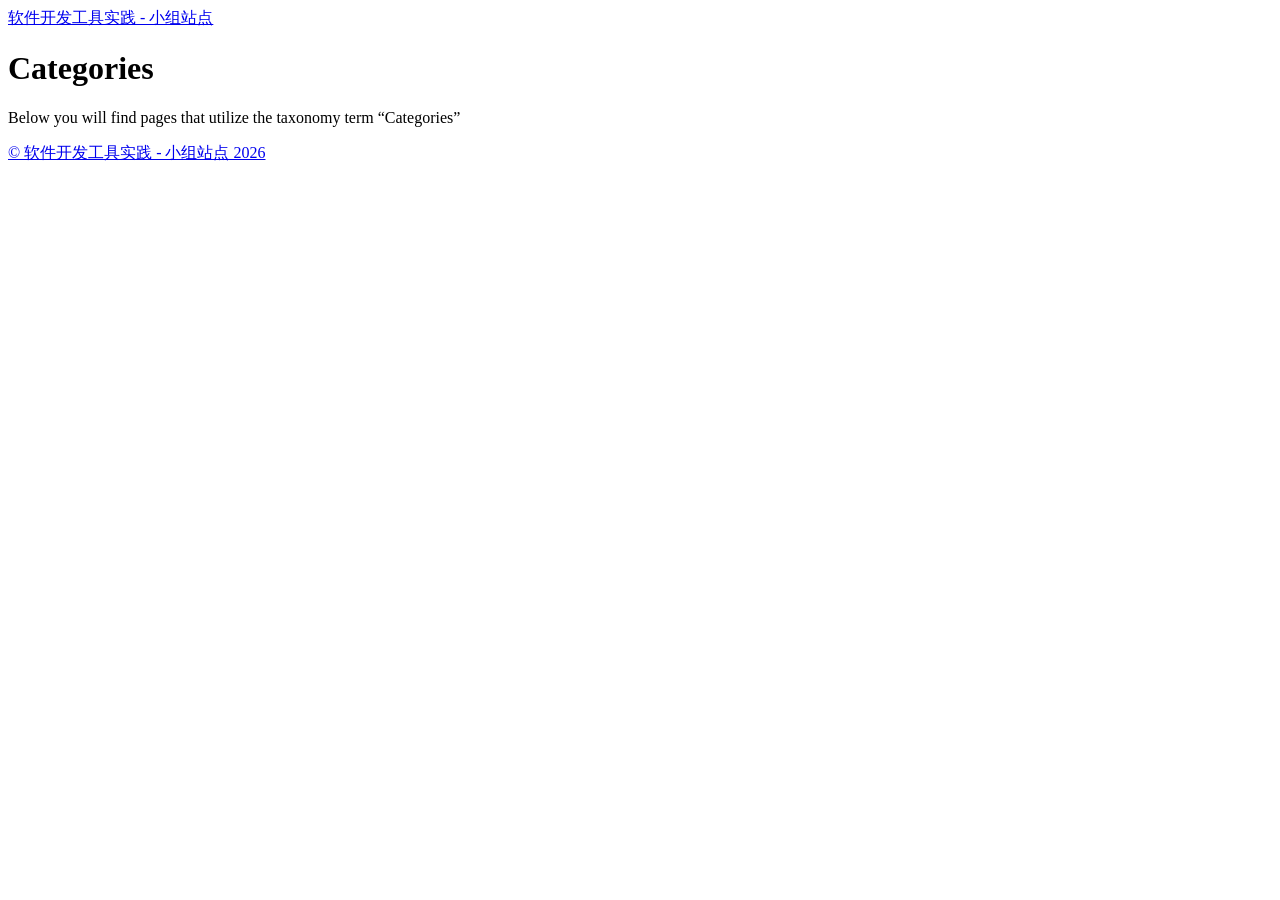
==== public/categories/index.html @ 03593465 "feat:完成web开发1" ====
<!DOCTYPE html>
<html lang="zh-cn">
  <head><script src="/livereload.js?mindelay=10&amp;v=2&amp;port=1313&amp;path=livereload" data-no-instant defer></script>
    <meta charset="utf-8">
    <meta http-equiv="X-UA-Compatible" content="IE=edge,chrome=1">
    
    <title>软件开发工具实践 - 小组站点</title>
    <meta name="viewport" content="width=device-width,minimum-scale=1">
    <meta name="description" content="">
    <meta name="generator" content="Hugo 0.164.0">
    
    
    
      <meta name="robots" content="noindex, nofollow">
    
    

    <link rel="stylesheet" href="/ananke/css/main.css">
    <script>
  (function () {
    "use strict";

    
    
    function revealButtons() {
      var buttons = document.querySelectorAll(".code-block .code-copy[hidden]");
      for (var i = 0; i < buttons.length; i++) {
        buttons[i].hidden = false;
      }
    }
    if (document.readyState === "loading") {
      document.addEventListener("DOMContentLoaded", revealButtons);
    } else {
      revealButtons();
    }

    function flash(button) {
      var label = button.querySelector(".code-copy-label");
      var previous = label ? label.textContent : null;
      button.classList.add("is-copied");
      if (label) label.textContent = "Copied";
      window.setTimeout(function () {
        button.classList.remove("is-copied");
        if (label && previous !== null) label.textContent = previous;
      }, 2000);
    }

    function legacyCopy(text) {
      var area = document.createElement("textarea");
      area.value = text;
      area.setAttribute("readonly", "");
      area.style.position = "absolute";
      area.style.left = "-9999px";
      document.body.appendChild(area);
      area.select();
      var ok = false;
      try {
        ok = document.execCommand("copy");
      } catch (e) {
        ok = false;
      }
      document.body.removeChild(area);
      return ok;
    }

    function copyFrom(button) {
      var container = button.closest(".code-block");
      if (!container) return;
      var pre = container.querySelector("pre");
      if (!pre) return;
      var source = pre.querySelector("code") || pre;
      var text = source.innerText;

      if (navigator.clipboard && navigator.clipboard.writeText) {
        navigator.clipboard.writeText(text).then(
          function () { flash(button); },
          function () { if (legacyCopy(text)) flash(button); }
        );
      } else if (legacyCopy(text)) {
        flash(button);
      }
    }

    document.addEventListener("click", function (event) {
      var button = event.target.closest(".code-copy");
      if (button) copyFrom(button);
    });
  })();
</script>

    
      

    

    
    
      <link href="/categories/index.xml" rel="alternate" type="application/rss+xml" title="软件开发工具实践 - 小组站点" />
      <link href="/categories/index.xml" rel="feed" type="application/rss+xml" title="软件开发工具实践 - 小组站点" />
      
    

    
      <link rel="canonical" href="http://localhost:1313/categories/">
    

    
    
    <meta property="og:url" content="http://localhost:1313/categories/">
	<meta property="og:site_name" content="软件开发工具实践 - 小组站点">
	<meta property="og:title" content="Categories">
	<meta property="og:locale" content="zh_cn">
	<meta property="og:type" content="website">

	<meta itemprop="name" content="Categories">
	<meta name="twitter:card" content="summary">
	<meta name="twitter:title" content="Categories">

	
  </head><body class="ma0 avenir bg-near-white development is-taxonomy">

  <header>
    <div class="pb3-m pb6-l bg-black">
      <nav class="pv3 ph3 ph4-ns" role="navigation">
  <div class="flex-l center items-center justify-between">
    <a href="/" class="f3 fw2 hover-white white-90 dib no-underline">
      
        软件开发工具实践 - 小组站点
      
    </a>
    <div class="flex-l items-center">
      

      
      <div class="ananke-socials"></div>

    </div>
  </div>
</nav>

      
      <div class="tc-l pv3 ph3 ph4-ns">
        <h1 class="f2 f-subheadline-l fw2 light-silver mb0 lh-title">
          Categories
        </h1>
        
      </div>
    </div>
  </header>

<main class="pb7" role="main">
  <article class="cf pa3 pa4-m pa4-l">
    <div class="measure-wide-l center f4 lh-copy nested-copy-line-height nested-links mid-gray">
      <p>Below you will find pages that utilize the taxonomy term “Categories”</p>
    </div>
  </article>
  <div class="mw8 center">
    <section class="flex-ns mt5 flex-wrap justify-around">
      
    </section>
  </div>
</main><footer class="bg-black bottom-0 w-100 pa3" role="contentinfo">
  <div class="flex justify-between">
  <a class="f4 fw4 hover-white white-70 dn dib-ns pv2 ph3 no-underline" href="http://localhost:1313/" >
    &copy;  软件开发工具实践 - 小组站点 2026 
  </a>
    <div><div class="ananke-socials"></div>
</div>
  </div>
</footer>
</body>
</html>
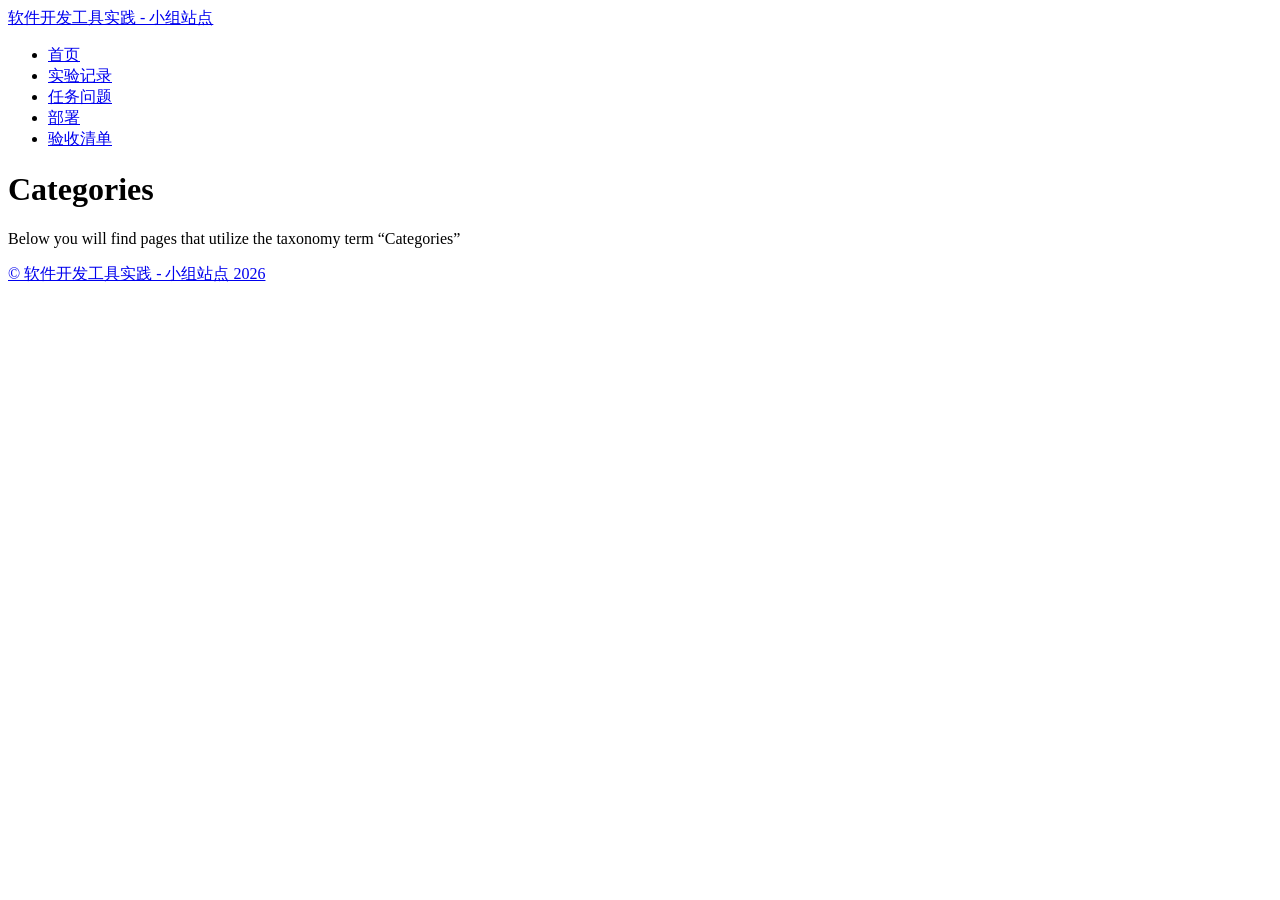
==== commit ca51ae1f: "Add files via upload 完善实验记录和任务问题内容" ====
--- a/public/categories/index.html
+++ b/public/categories/index.html
@@ -1,111 +1,111 @@
-<!DOCTYPE html>
-<html lang="zh-cn">
-  <head><script src="/livereload.js?mindelay=10&amp;v=2&amp;port=1313&amp;path=livereload" data-no-instant defer></script>
-    <meta charset="utf-8">
-    <meta http-equiv="X-UA-Compatible" content="IE=edge,chrome=1">
-    
-    <title>软件开发工具实践 - 小组站点</title>
-    <meta name="viewport" content="width=device-width,minimum-scale=1">
-    <meta name="description" content="">
-    <meta name="generator" content="Hugo 0.164.0">
-    
-    
-    
-      <meta name="robots" content="noindex, nofollow">
-    
-    
-
-    <link rel="stylesheet" href="/ananke/css/main.css">
-    <script>
-  (function () {
-    "use strict";
-
-    
-    
-    function revealButtons() {
-      var buttons = document.querySelectorAll(".code-block .code-copy[hidden]");
-      for (var i = 0; i < buttons.length; i++) {
-        buttons[i].hidden = false;
-      }
-    }
-    if (document.readyState === "loading") {
-      document.addEventListener("DOMContentLoaded", revealButtons);
-    } else {
-      revealButtons();
-    }
-
-    function flash(button) {
-      var label = button.querySelector(".code-copy-label");
-      var previous = label ? label.textContent : null;
-      button.classList.add("is-copied");
-      if (label) label.textContent = "Copied";
-      window.setTimeout(function () {
-        button.classList.remove("is-copied");
-        if (label && previous !== null) label.textContent = previous;
-      }, 2000);
-    }
-
-    function legacyCopy(text) {
-      var area = document.createElement("textarea");
-      area.value = text;
-      area.setAttribute("readonly", "");
-      area.style.position = "absolute";
-      area.style.left = "-9999px";
-      document.body.appendChild(area);
-      area.select();
-      var ok = false;
-      try {
-        ok = document.execCommand("copy");
-      } catch (e) {
-        ok = false;
-      }
-      document.body.removeChild(area);
-      return ok;
-    }
-
-    function copyFrom(button) {
-      var container = button.closest(".code-block");
-      if (!container) return;
-      var pre = container.querySelector("pre");
-      if (!pre) return;
-      var source = pre.querySelector("code") || pre;
-      var text = source.innerText;
-
-      if (navigator.clipboard && navigator.clipboard.writeText) {
-        navigator.clipboard.writeText(text).then(
-          function () { flash(button); },
-          function () { if (legacyCopy(text)) flash(button); }
-        );
-      } else if (legacyCopy(text)) {
-        flash(button);
-      }
-    }
-
-    document.addEventListener("click", function (event) {
-      var button = event.target.closest(".code-copy");
-      if (button) copyFrom(button);
-    });
-  })();
-</script>
-
-    
-      
-
-    
-
-    
-    
-      <link href="/categories/index.xml" rel="alternate" type="application/rss+xml" title="软件开发工具实践 - 小组站点" />
-      <link href="/categories/index.xml" rel="feed" type="application/rss+xml" title="软件开发工具实践 - 小组站点" />
-      
-    
-
-    
-      <link rel="canonical" href="http://localhost:1313/categories/">
-    
-
-    
-    
+<!DOCTYPE html>
+<html lang="zh-cn">
+  <head>
+    <meta charset="utf-8">
+    <meta http-equiv="X-UA-Compatible" content="IE=edge,chrome=1">
+    
+    <title>软件开发工具实践 - 小组站点</title>
+    <meta name="viewport" content="width=device-width,minimum-scale=1">
+    <meta name="description" content="">
+    <meta name="generator" content="Hugo 0.164.0">
+    
+    
+    
+      <meta name="robots" content="index, follow">
+    
+    
+
+    <link rel="stylesheet" href="/ananke/css/main.02a37ad6c4e155c542d276915a0e3f83f5c7c5fec443350f6e60753f1679b7a7.css" integrity="sha256-AqN61sThVcVC0naRWg4/g/XHxf7EQzUPbmB1PxZ5t6c=" crossorigin="anonymous"><link rel="stylesheet" href="/css/custom.css">
+    <script>
+  (function () {
+    "use strict";
+
+    
+    
+    function revealButtons() {
+      var buttons = document.querySelectorAll(".code-block .code-copy[hidden]");
+      for (var i = 0; i < buttons.length; i++) {
+        buttons[i].hidden = false;
+      }
+    }
+    if (document.readyState === "loading") {
+      document.addEventListener("DOMContentLoaded", revealButtons);
+    } else {
+      revealButtons();
+    }
+
+    function flash(button) {
+      var label = button.querySelector(".code-copy-label");
+      var previous = label ? label.textContent : null;
+      button.classList.add("is-copied");
+      if (label) label.textContent = "Copied";
+      window.setTimeout(function () {
+        button.classList.remove("is-copied");
+        if (label && previous !== null) label.textContent = previous;
+      }, 2000);
+    }
+
+    function legacyCopy(text) {
+      var area = document.createElement("textarea");
+      area.value = text;
+      area.setAttribute("readonly", "");
+      area.style.position = "absolute";
+      area.style.left = "-9999px";
+      document.body.appendChild(area);
+      area.select();
+      var ok = false;
+      try {
+        ok = document.execCommand("copy");
+      } catch (e) {
+        ok = false;
+      }
+      document.body.removeChild(area);
+      return ok;
+    }
+
+    function copyFrom(button) {
+      var container = button.closest(".code-block");
+      if (!container) return;
+      var pre = container.querySelector("pre");
+      if (!pre) return;
+      var source = pre.querySelector("code") || pre;
+      var text = source.innerText;
+
+      if (navigator.clipboard && navigator.clipboard.writeText) {
+        navigator.clipboard.writeText(text).then(
+          function () { flash(button); },
+          function () { if (legacyCopy(text)) flash(button); }
+        );
+      } else if (legacyCopy(text)) {
+        flash(button);
+      }
+    }
+
+    document.addEventListener("click", function (event) {
+      var button = event.target.closest(".code-copy");
+      if (button) copyFrom(button);
+    });
+  })();
+</script>
+
+    
+      
+
+    
+
+    
+    
+      <link href="/categories/index.xml" rel="alternate" type="application/rss+xml" title="软件开发工具实践 - 小组站点" />
+      <link href="/categories/index.xml" rel="feed" type="application/rss+xml" title="软件开发工具实践 - 小组站点" />
+      
+    
+
+    
+      <link rel="canonical" href="http://localhost:1313/categories/">
+    
+
+    
+    
     <meta property="og:url" content="http://localhost:1313/categories/">
 	<meta property="og:site_name" content="软件开发工具实践 - 小组站点">
 	<meta property="og:title" content="Categories">
@@ -115,88 +115,134 @@
 	<meta itemprop="name" content="Categories">
 	<meta name="twitter:card" content="summary">
 	<meta name="twitter:title" content="Categories">
-
-	
-  </head><body class="ma0 avenir bg-near-white development is-taxonomy">
-
-  <header>
-    <div class="pb3-m pb6-l bg-black">
-      <nav class="pv3 ph3 ph4-ns" role="navigation">
-  <div class="flex-l center items-center justify-between">
-    <a href="/" class="f3 fw2 hover-white white-90 dib no-underline">
-      
-        软件开发工具实践 - 小组站点
-      
-    </a>
-    <div class="flex-l items-center">
-      
-
-      
-      <div class="ananke-socials"></div>
-
-    </div>
-  </div>
-</nav>
-
-      
-      <div class="tc-l pv3 ph3 ph4-ns">
-        <h1 class="f2 f-subheadline-l fw2 light-silver mb0 lh-title">
-          Categories
-        </h1>
-        
-      </div>
-    </div>
-  </header>
-
-<main class="pb7" role="main">
-  <article class="cf pa3 pa4-m pa4-l">
-    <div class="measure-wide-l center f4 lh-copy nested-copy-line-height nested-links mid-gray">
-      <p>Below you will find pages that utilize the taxonomy term “Categories”</p>
-    </div>
-  </article>
-  <div class="mw8 center">
-    <section class="flex-ns mt5 flex-wrap justify-around">
-      
-    </section>
-  </div>
-</main><footer class="bg-black bottom-0 w-100 pa3" role="contentinfo">
-  <div class="flex justify-between">
-  <a class="f4 fw4 hover-white white-70 dn dib-ns pv2 ph3 no-underline" href="http://localhost:1313/" >
-    &copy;  软件开发工具实践 - 小组站点 2026 
-  </a>
-    <div><div class="ananke-socials"></div>
-</div>
-  </div>
-</footer>
-</body>
-</html>
-
-
-
-
-
-
-
-
-
-
-
-
-
-
-
-
-
-
-
-
-
-
-
-
-
-
-
-
-
-
+
+      
+      
+    
+	
+  </head><body class="ma0 custom-body production is-taxonomy">
+
+  <header>
+    <div class="pb3-m pb6-l site-header-bg">
+      <nav class="pv3 ph3 ph4-ns" role="navigation">
+  <div class="flex-l center items-center justify-between">
+    <a href="/" class="f3 fw2 hover-white white-90 dib no-underline">
+      
+        软件开发工具实践 - 小组站点
+      
+    </a>
+    <div class="flex-l items-center">
+      
+
+      
+        <ul class="pl0 mr3">
+          
+          <li class="list f5 f4-ns fw4 dib pr3">
+            <a class="hover-white white-90 no-underline" href="/" title="首页 page">
+              首页
+            </a>
+          </li>
+          
+          <li class="list f5 f4-ns fw4 dib pr3">
+            <a class="hover-white white-90 no-underline" href="/posts/" title="实验记录 page">
+              实验记录
+            </a>
+          </li>
+          
+          <li class="list f5 f4-ns fw4 dib pr3">
+            <a class="hover-white white-90 no-underline" href="/team/" title="任务问题 page">
+              任务问题
+            </a>
+          </li>
+          
+          <li class="list f5 f4-ns fw4 dib pr3">
+            <a class="hover-white white-90 no-underline" href="/deploy/" title="部署 page">
+              部署
+            </a>
+          </li>
+          
+          <li class="list f5 f4-ns fw4 dib pr3">
+            <a class="hover-white white-90 no-underline" href="/report/" title="验收清单 page">
+              验收清单
+            </a>
+          </li>
+          
+        </ul>
+      
+      <div class="ananke-socials"></div>
+
+    </div>
+  </div>
+</nav>
+
+      
+      <div class="tc-l pv3 ph3 ph4-ns">
+        <h1 class="f2 f-subheadline-l fw2 light-silver mb0 lh-title">
+          Categories
+        </h1>
+        
+      </div>
+    </div>
+  </header>
+
+<main class="pb7" role="main">
+  <article class="cf pa3 pa4-m pa4-l">
+    <div class="measure-wide-l center f4 lh-copy nested-copy-line-height nested-links near-black">
+      <p>Below you will find pages that utilize the taxonomy term “Categories”</p>
+    </div>
+  </article>
+  <div class="mw8 center">
+    <section class="flex-ns mt5 flex-wrap justify-around">
+      
+    </section>
+  </div>
+</main><footer class="site-header-bg bottom-0 w-100 pa3" role="contentinfo">
+  <div class="flex justify-between">
+  <a class="f4 fw4 hover-white white-70 dn dib-ns pv2 ph3 no-underline" href="http://localhost:1313/" >
+    &copy;  软件开发工具实践 - 小组站点 2026 
+  </a>
+    <div><div class="ananke-socials"></div>
+</div>
+  </div>
+</footer>
+</body>
+</html>
+
+
+
+
+
+
+
+
+
+
+
+
+
+
+
+
+
+
+
+
+
+
+
+
+
+
+
+
+
+
+
+
+
+
+
+
+
+
+
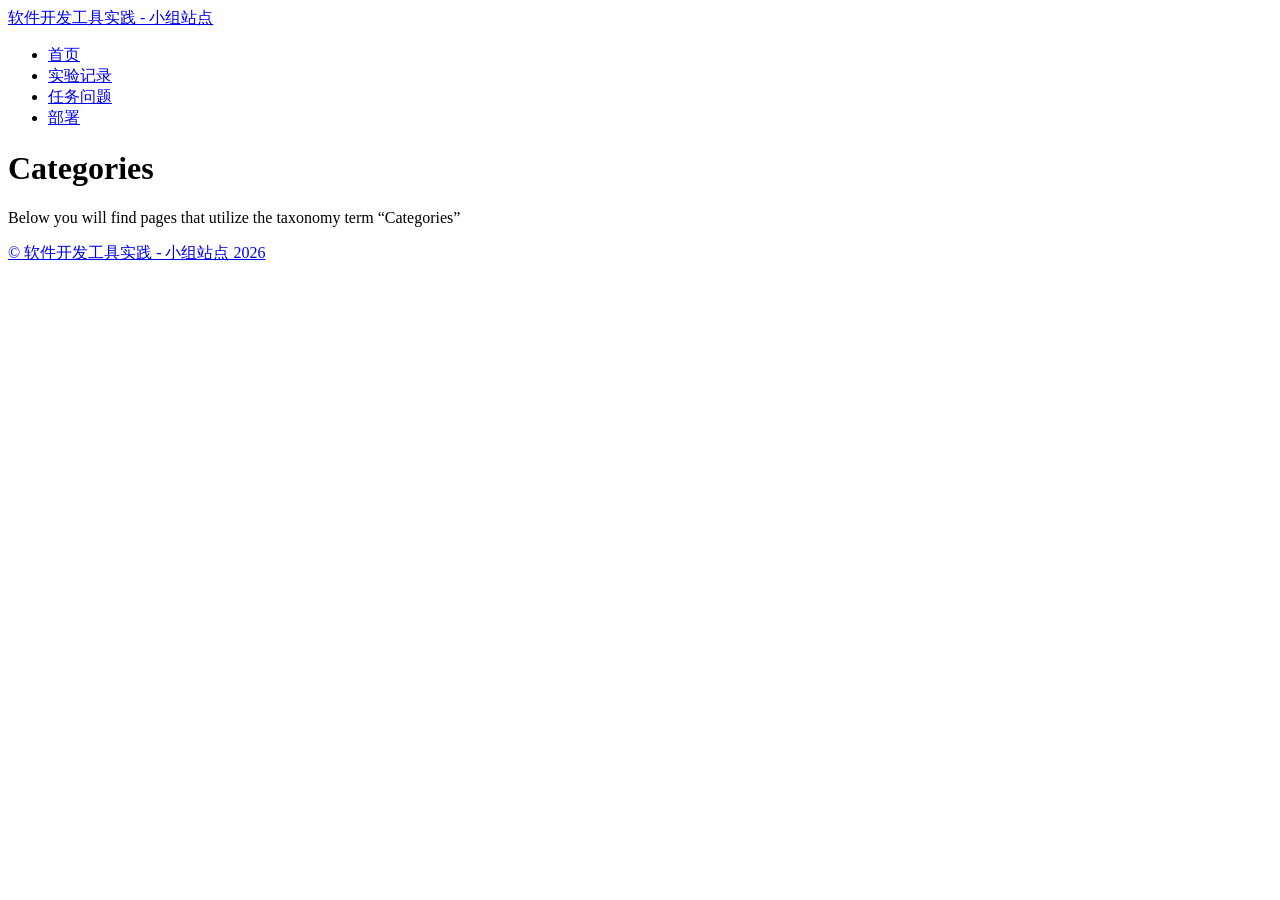
==== commit f95b6e5c: "Add files via upload 优化" ====
--- a/public/categories/index.html
+++ b/public/categories/index.html
@@ -161,12 +161,6 @@
             </a>
           </li>
           
-          <li class="list f5 f4-ns fw4 dib pr3">
-            <a class="hover-white white-90 no-underline" href="/report/" title="验收清单 page">
-              验收清单
-            </a>
-          </li>
-          
         </ul>
       
       <div class="ananke-socials"></div>
